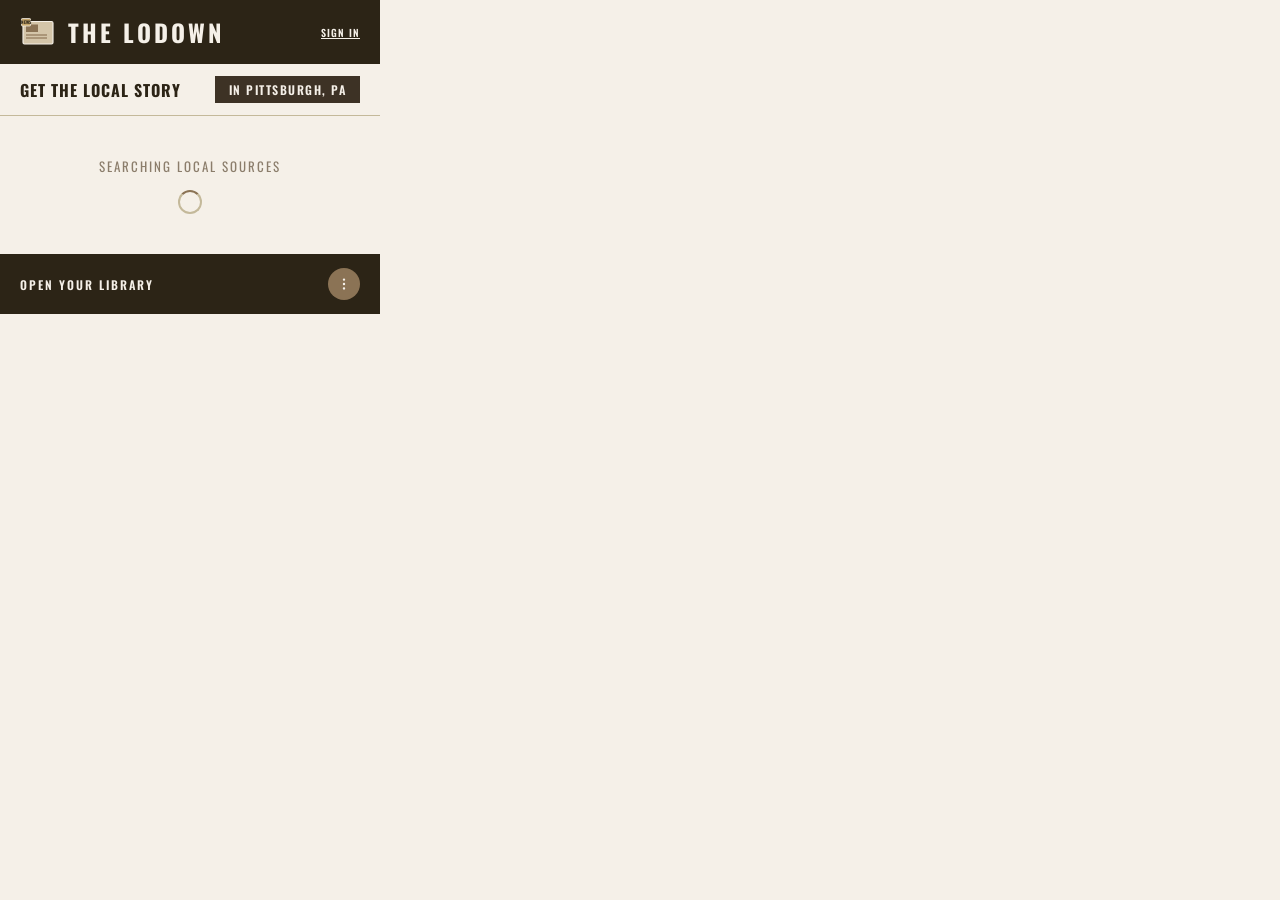
==== extension-clean/extension/popup.html @ 1be25569 "adding extension folder file upload" ====
<!DOCTYPE html>
<html lang="en">
<head>
<meta charset="UTF-8">
<title>THE LODOWN</title>
<link rel="preconnect" href="https://fonts.googleapis.com">
<link href="https://fonts.googleapis.com/css2?family=Oswald:wght@400;500;600;700&family=Source+Serif+4:wght@400;600;700&display=swap" rel="stylesheet">
<style>
*,*::before,*::after{box-sizing:border-box;margin:0;padding:0}
:root{--bg-dark:#2C2416;--bg-medium:#3D3225;--bg-card:#E8E0D0;--bg-light:#F5F0E8;--text-dark:#2C2416;--text-light:#F5F0E8;--text-muted:#8B7D6B;--accent:#8B7355;--accent-hover:#A08563;--accent-gold:#C9A96E;--tag-bg:#A09880;--border:#C4B99A;--heart:#8B4049}
body{width:380px;min-height:500px;max-height:600px;overflow-y:auto;background:var(--bg-light);font-family:'Source Serif 4',Georgia,serif;color:var(--text-dark)}
.header{background:var(--bg-dark);padding:14px 20px;display:flex;align-items:center;justify-content:space-between}
.header-left{display:flex;align-items:center;gap:12px}
.header-title{font-family:'Oswald',sans-serif;font-weight:700;font-size:24px;letter-spacing:3px;text-transform:uppercase;color:var(--text-light);line-height:1}
.auth-area{display:flex;align-items:center;gap:6px}
.auth-email{font-family:'Source Serif 4',serif;font-size:10px;color:var(--accent-gold);max-width:100px;overflow:hidden;text-overflow:ellipsis;white-space:nowrap}
.auth-link{font-family:'Oswald',sans-serif;font-size:10px;font-weight:600;letter-spacing:1px;text-transform:uppercase;color:var(--text-light);background:none;border:none;cursor:pointer;text-decoration:underline;padding:0}
.auth-link:hover{text-decoration:none}
.auth-input{font-family:'Source Serif 4',serif;font-size:11px;padding:4px 6px;border:1px solid var(--accent-gold);background:var(--bg-medium);color:var(--text-light);width:90px}
.context-bar{background:var(--bg-light);border-bottom:1px solid var(--border);padding:10px 20px;font-family:'Oswald',sans-serif;font-weight:500;font-size:11px;letter-spacing:2px;text-transform:uppercase;color:var(--text-muted);text-align:center}
.context-bar .owner-name{color:var(--heart);font-weight:600}
.location-bar{display:flex;align-items:center;justify-content:space-between;padding:12px 20px;border-bottom:1px solid var(--border)}
.location-bar h2{font-family:'Oswald',sans-serif;font-weight:700;font-size:16px;letter-spacing:1px;text-transform:uppercase}
.location-tag{font-family:'Oswald',sans-serif;font-weight:600;font-size:12px;letter-spacing:1.5px;text-transform:uppercase;background:var(--bg-medium);color:var(--text-light);padding:5px 14px}
.articles{padding:10px 16px;display:flex;flex-direction:column;gap:10px}
.card{background:var(--bg-card);border:1px solid var(--border);padding:14px 16px;position:relative}
.card-source-tag{position:absolute;top:10px;right:10px;font-family:'Oswald',sans-serif;font-size:9px;font-weight:600;letter-spacing:1px;text-transform:uppercase;background:var(--tag-bg);color:var(--text-light);padding:3px 8px}
.card-source-tag.nonprofit{background:var(--accent)}
.card-headline{font-family:'Oswald',sans-serif;font-weight:700;font-size:15px;text-transform:uppercase;letter-spacing:.5px;line-height:1.3;margin-bottom:3px;padding-right:70px}
.card-author{font-family:'Oswald',sans-serif;font-weight:400;font-size:11px;letter-spacing:1px;text-transform:uppercase;color:var(--text-muted);margin-bottom:6px}
.card-snippet{font-size:12px;line-height:1.5;color:#5C5344;margin-bottom:10px;display:-webkit-box;-webkit-line-clamp:2;-webkit-box-orient:vertical;overflow:hidden}
.card-actions{display:flex;align-items:center;gap:6px}
.btn-read{flex:1;font-family:'Oswald',sans-serif;font-weight:700;font-size:11px;letter-spacing:2px;text-transform:uppercase;background:var(--bg-dark);color:var(--text-light);border:none;padding:9px 14px;cursor:pointer;display:flex;align-items:center;gap:6px;text-decoration:none}
.btn-read:hover{background:var(--bg-medium)}
.btn-icon{width:34px;height:34px;background:var(--bg-medium);border:none;color:var(--text-light);display:flex;align-items:center;justify-content:center;cursor:pointer}
.btn-icon:hover{background:var(--accent)}
.footer{background:var(--bg-dark);padding:14px 20px;display:flex;align-items:center;justify-content:space-between}
.footer-text{font-family:'Oswald',sans-serif;font-weight:600;font-size:12px;letter-spacing:2px;text-transform:uppercase;color:var(--text-light)}
.footer-btn{width:32px;height:32px;border-radius:50%;background:var(--accent);border:none;color:var(--text-light);display:flex;align-items:center;justify-content:center;cursor:pointer}
.footer-btn:hover{background:var(--accent-hover)}
#setupView{display:none;padding:20px}
#setupView h2{font-family:'Oswald',sans-serif;font-weight:700;font-size:18px;text-transform:uppercase;letter-spacing:1px;margin-bottom:14px}
#setupView label{font-family:'Oswald',sans-serif;font-weight:500;font-size:12px;letter-spacing:1px;text-transform:uppercase;color:var(--text-muted);display:block;margin-bottom:4px}
#setupView input{width:100%;font-family:'Source Serif 4',serif;font-size:14px;padding:8px 12px;border:1px solid var(--border);background:#fff;margin-bottom:12px}
.btn-save{width:100%;font-family:'Oswald',sans-serif;font-weight:700;font-size:13px;letter-spacing:2px;text-transform:uppercase;background:var(--bg-dark);color:var(--text-light);border:none;padding:11px;cursor:pointer}
.btn-save:hover{background:var(--bg-medium)}
.location-chip{display:inline-flex;align-items:center;gap:6px;background:var(--bg-medium);color:var(--text-light);font-family:'Oswald',sans-serif;font-size:11px;font-weight:600;letter-spacing:1px;text-transform:uppercase;padding:4px 10px;margin:0 4px 4px 0}
.location-chip button{background:none;border:none;color:var(--accent-gold);cursor:pointer;font-size:14px;line-height:1}
.radio-group{display:flex;gap:10px;margin-bottom:14px}
.radio-option{flex:1}.radio-option input{display:none}
.radio-label{display:block;text-align:center;padding:10px 8px;font-family:'Oswald',sans-serif;font-size:11px;font-weight:600;letter-spacing:1px;text-transform:uppercase;border:2px solid var(--border);cursor:pointer;color:var(--text-muted);margin-bottom:0;width:auto}
.radio-option input:checked+.radio-label{border-color:var(--bg-dark);background:var(--bg-dark);color:var(--text-light)}
.loading{text-align:center;padding:40px 20px;font-family:'Oswald',sans-serif;font-size:13px;letter-spacing:2px;text-transform:uppercase;color:var(--text-muted)}
.loading::after{content:'';display:block;width:24px;height:24px;margin:14px auto 0;border:2px solid var(--border);border-top-color:var(--accent);border-radius:50%;animation:spin .8s linear infinite}
@keyframes spin{to{transform:rotate(360deg)}}
.empty-state{text-align:center;padding:30px 20px;color:var(--text-muted);font-size:14px;line-height:1.6}
</style>
</head>
<body>
<div class="header">
  <div class="header-left">
    <svg width="36" height="36" viewBox="0 0 48 48" fill="none"><rect x="4" y="10" width="40" height="30" rx="2" fill="#D4C5A9" stroke="#F5F0E8" stroke-width="1.5"/><rect x="8" y="14" width="16" height="10" fill="#8B7355"/><line x1="8" y1="28" x2="36" y2="28" stroke="#8B7355" stroke-width="1.5"/><line x1="8" y1="32" x2="36" y2="32" stroke="#8B7355" stroke-width="1.5"/><rect x="2" y="6" width="12" height="10" rx="1" fill="#C9A96E" stroke="#F5F0E8" stroke-width="1"/><text x="8" y="13" text-anchor="middle" fill="#2C2416" font-family="Oswald" font-size="6" font-weight="700">NEWS</text></svg>
    <div class="header-title">The Lodown</div>
  </div>
  <div class="auth-area" id="authArea"><button id="loginBtn" class="auth-link">Sign In</button></div>
</div>
<div class="context-bar" id="contextBar" style="display:none">YOU'RE READING ON <span class="owner-name" id="ownerName"></span></div>
<div class="location-bar"><h2>Get the Local Story</h2><div class="location-tag" id="locationDisplay">IN PITTSBURGH, PA</div></div>
<div id="mainView">
  <div class="loading" id="loadingState">Searching local sources</div>
  <div class="articles" id="articlesContainer" style="display:none"></div>
  <div class="empty-state" id="emptyState" style="display:none"></div>
</div>
<div id="setupView">
  <h2>Your Settings</h2>
  <label>Your Cities</label><div id="locationList"></div>
  <div style="display:flex;gap:8px;margin-bottom:12px">
    <input type="text" id="cityInput" placeholder="City" style="flex:2">
    <input type="text" id="stateInput" placeholder="ST" maxlength="2" style="flex:0.6;text-transform:uppercase">
    <button class="btn-save" id="addLocationBtn" style="flex:0.8;padding:8px">+ ADD</button>
  </div>
  <label>Extension Behavior</label>
  <div class="radio-group">
    <div class="radio-option"><input type="radio" name="invasiveness" id="modeAuto" value="auto"><label class="radio-label" for="modeAuto">Auto (opens page)</label></div>
    <div class="radio-option"><input type="radio" name="invasiveness" id="modeManual" value="manual" checked><label class="radio-label" for="modeManual">Manual (click icon)</label></div>
  </div>
  <button class="btn-save" id="saveSettingsBtn">Save Settings</button>
</div>
<div class="footer"><span class="footer-text">Open Your Library</span>
  <button class="footer-btn" id="settingsBtn" title="Settings"><svg viewBox="0 0 20 20" fill="currentColor" width="16" height="16"><path d="M10 3a1.5 1.5 0 110 3 1.5 1.5 0 010-3zm0 5.5a1.5 1.5 0 110 3 1.5 1.5 0 010-3zm0 5.5a1.5 1.5 0 110 3 1.5 1.5 0 010-3z"/></svg></button>
</div>
<script src="scripts/popup.js"></script>
</body>
</html>
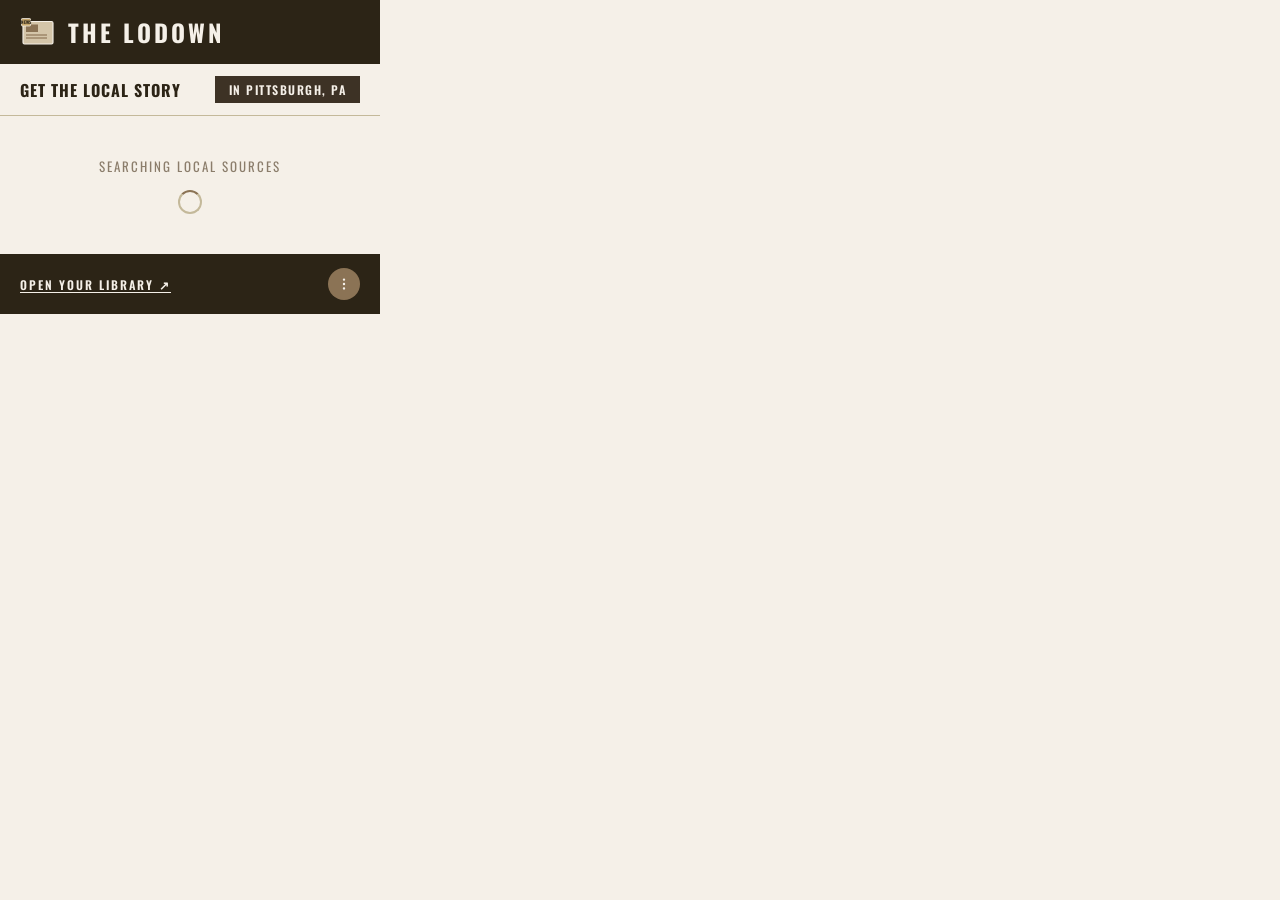
==== commit 7542da72: "authentican issues updates" ====
--- a/extension-clean/extension/popup.html
+++ b/extension-clean/extension/popup.html
@@ -62,7 +62,7 @@
     <svg width="36" height="36" viewBox="0 0 48 48" fill="none"><rect x="4" y="10" width="40" height="30" rx="2" fill="#D4C5A9" stroke="#F5F0E8" stroke-width="1.5"/><rect x="8" y="14" width="16" height="10" fill="#8B7355"/><line x1="8" y1="28" x2="36" y2="28" stroke="#8B7355" stroke-width="1.5"/><line x1="8" y1="32" x2="36" y2="32" stroke="#8B7355" stroke-width="1.5"/><rect x="2" y="6" width="12" height="10" rx="1" fill="#C9A96E" stroke="#F5F0E8" stroke-width="1"/><text x="8" y="13" text-anchor="middle" fill="#2C2416" font-family="Oswald" font-size="6" font-weight="700">NEWS</text></svg>
     <div class="header-title">The Lodown</div>
   </div>
-  <div class="auth-area" id="authArea"><button id="loginBtn" class="auth-link">Sign In</button></div>
+  <div class="auth-area" id="authArea"></div>
 </div>
 <div class="context-bar" id="contextBar" style="display:none">YOU'RE READING ON <span class="owner-name" id="ownerName"></span></div>
 <div class="location-bar"><h2>Get the Local Story</h2><div class="location-tag" id="locationDisplay">IN PITTSBURGH, PA</div></div>
@@ -86,9 +86,11 @@
   </div>
   <button class="btn-save" id="saveSettingsBtn">Save Settings</button>
 </div>
-<div class="footer"><span class="footer-text">Open Your Library</span>
+<div class="footer">
+  <button id="openLibraryBtn" class="footer-text" style="background:none;border:none;cursor:pointer;text-align:left;padding:0;text-decoration:underline;text-underline-offset:2px">Open Your Library ↗</button>
   <button class="footer-btn" id="settingsBtn" title="Settings"><svg viewBox="0 0 20 20" fill="currentColor" width="16" height="16"><path d="M10 3a1.5 1.5 0 110 3 1.5 1.5 0 010-3zm0 5.5a1.5 1.5 0 110 3 1.5 1.5 0 010-3zm0 5.5a1.5 1.5 0 110 3 1.5 1.5 0 010-3z"/></svg></button>
 </div>
+<script src="scripts/config.js"></script>
 <script src="scripts/popup.js"></script>
 </body>
 </html>
